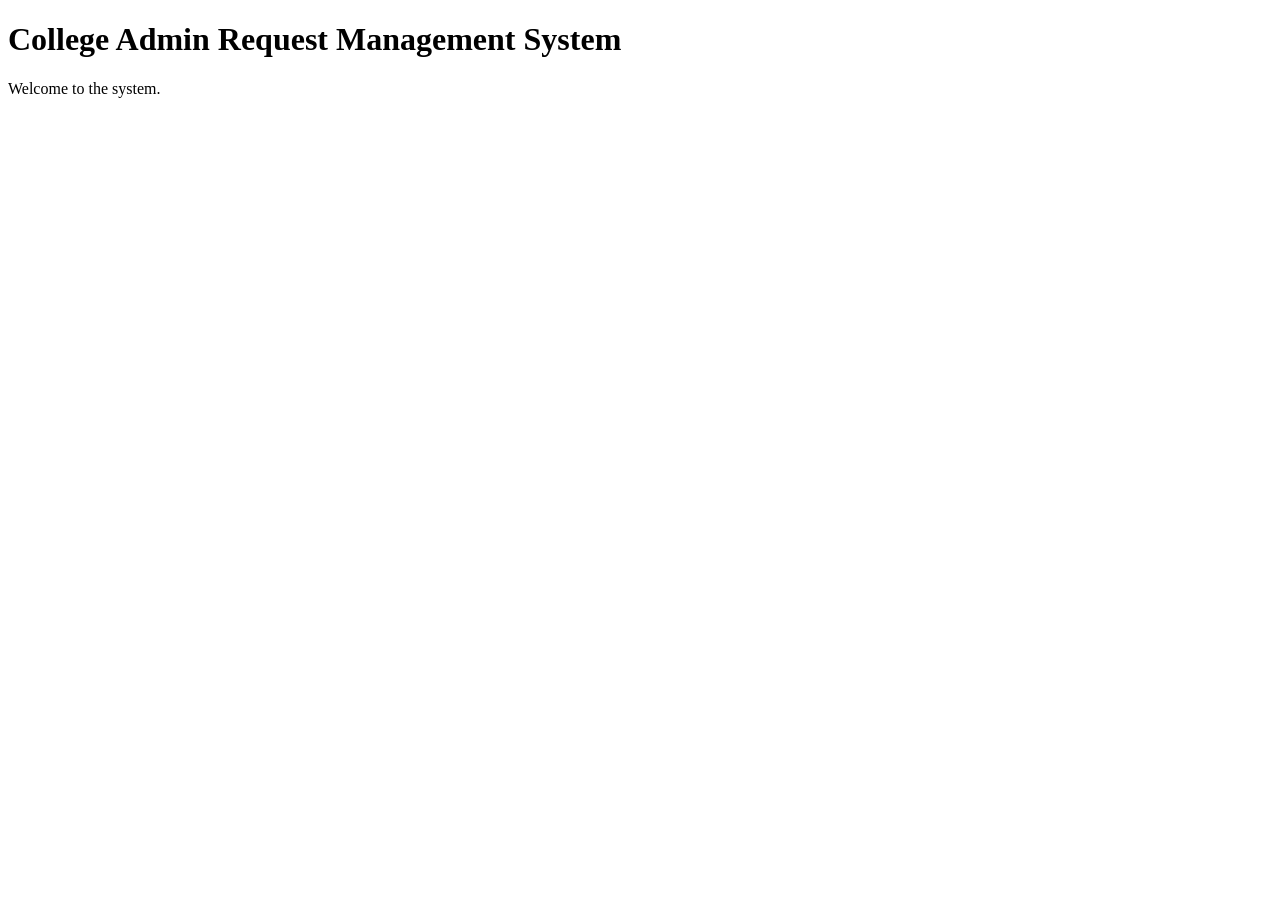
==== templates/index.html @ e84e4fa7 "Set up Flask application and basic homepage" ====
<!DOCTYPE html>
<html>
<head>
    <title>College Admin Request Management System</title>
</head>
<body>
    <h1>College Admin Request Management System</h1>
    <p>Welcome to the system.</p>
</body>
</html>
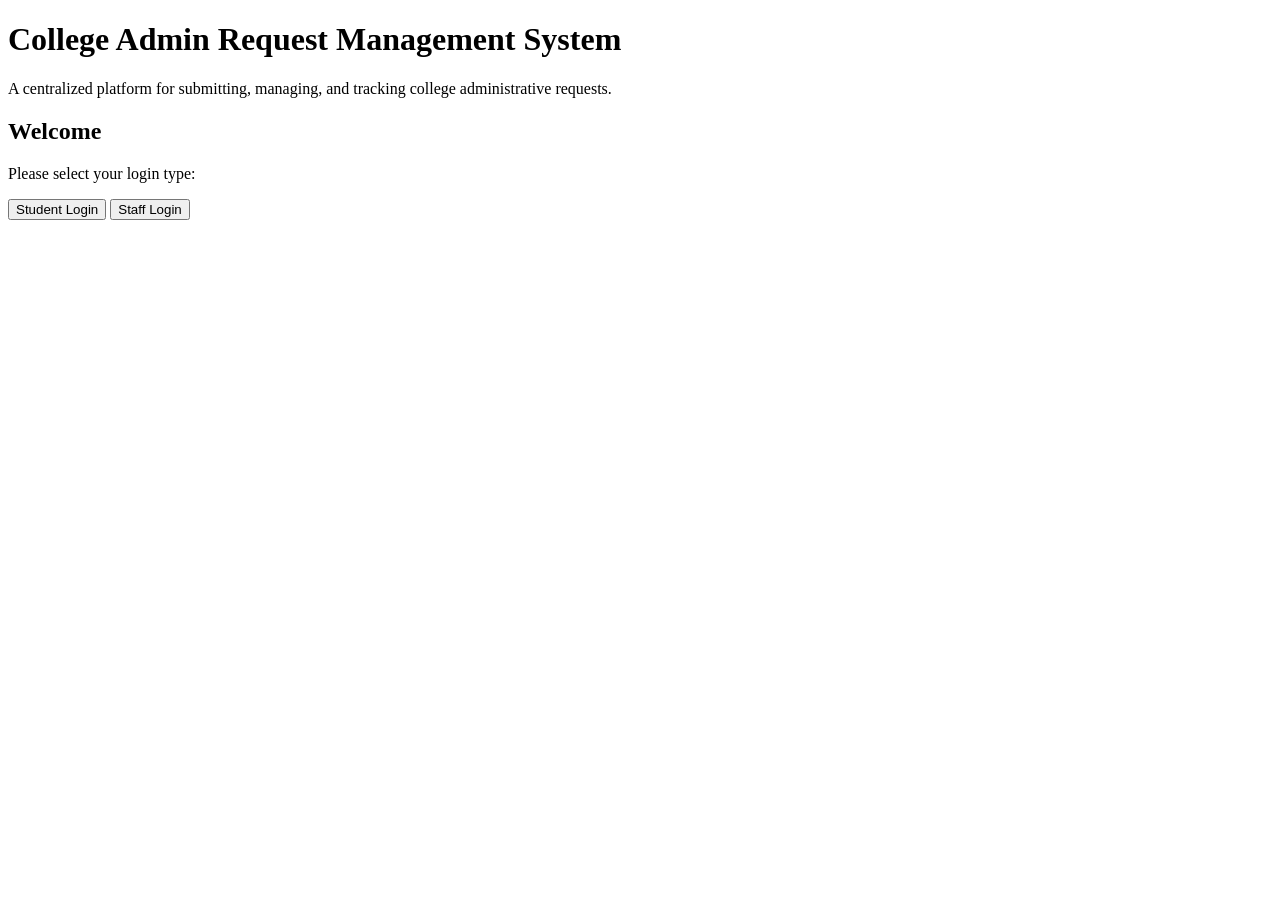
==== commit 949e70db: "Added initial homepage styling" ====
--- a/templates/index.html
+++ b/templates/index.html
@@ -2,9 +2,24 @@
 <html>
 <head>
     <title>College Admin Request Management System</title>
+    <link rel="stylesheet" href="{{ url_for('static', filename='css/style.css') }}">
 </head>
+
 <body>
+
     <h1>College Admin Request Management System</h1>
-    <p>Welcome to the system.</p>
+
+    <p>
+        A centralized platform for submitting, managing,
+        and tracking college administrative requests.
+    </p>
+
+    <h2>Welcome</h2>
+
+    <p>Please select your login type:</p>
+
+    <button>Student Login</button>
+    <button>Staff Login</button>
+
 </body>
 </html>
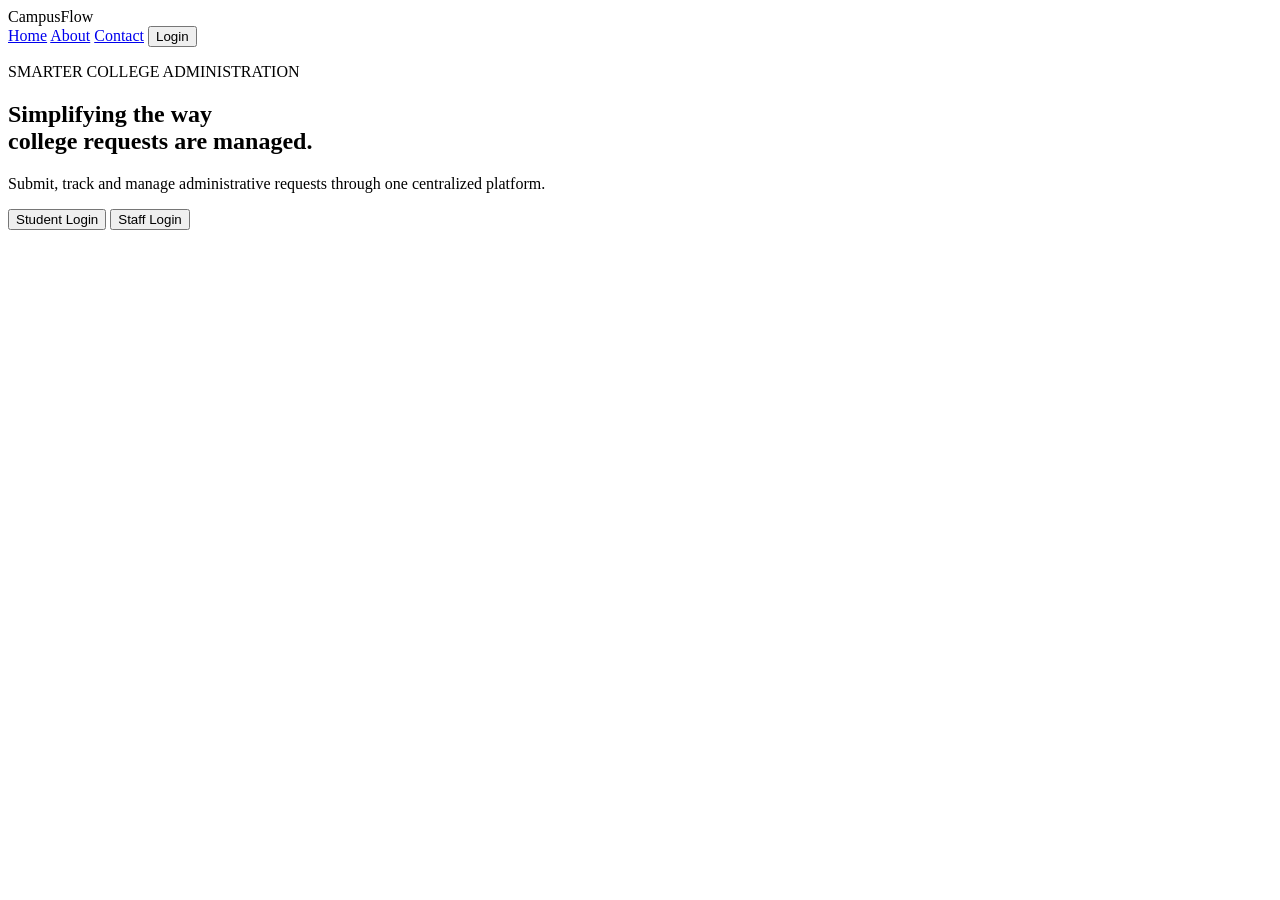
==== commit 98a8540c: "Added landing page navbar and hero section" ====
--- a/templates/index.html
+++ b/templates/index.html
@@ -7,19 +7,34 @@
 
 <body>
 
-    <h1>College Admin Request Management System</h1>
+    <header class="navbar">
+        <div class="logo">CampusFlow</div>
 
-    <p>
-        A centralized platform for submitting, managing,
-        and tracking college administrative requests.
-    </p>
+        <nav>
+            <a href="#">Home</a>
+            <a href="#">About</a>
+            <a href="#">Contact</a>
+            <button>Login</button>
+        </nav>
+    </header>
+<section class="hero">
 
-    <h2>Welcome</h2>
+    <div class="hero-content">
+        <p class="tagline">SMARTER COLLEGE ADMINISTRATION</p>
 
-    <p>Please select your login type:</p>
+        <h1>Simplifying the way<br>college requests are managed.</h1>
 
-    <button>Student Login</button>
-    <button>Staff Login</button>
+        <p class="description">
+            Submit, track and manage administrative requests
+            through one centralized platform.
+        </p>
 
+        <div class="hero-buttons">
+            <button>Student Login</button>
+            <button class="secondary-button">Staff Login</button>
+        </div>
+    </div>
+
+</section>
 </body>
 </html>
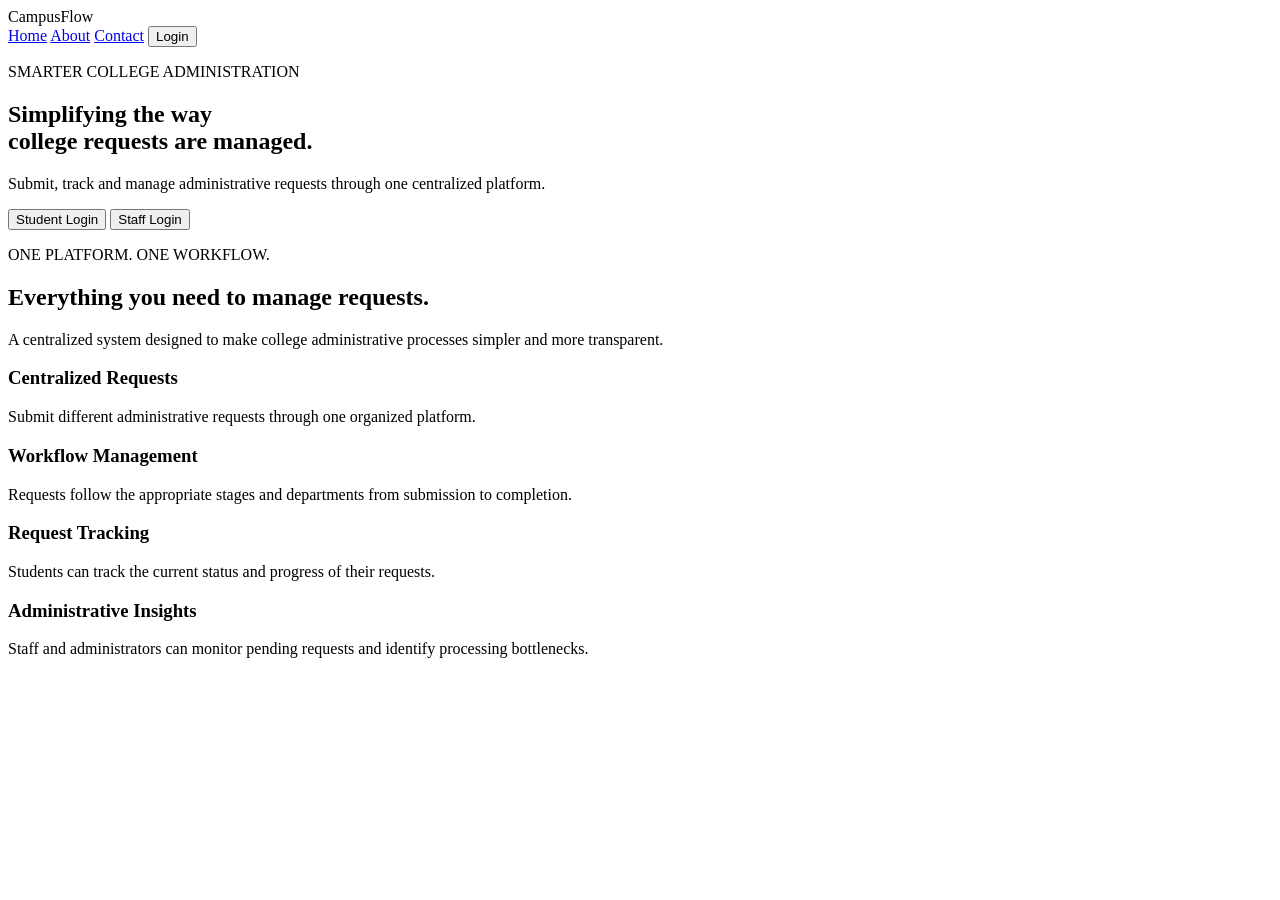
==== commit a2bff34f: "Added features section to landing page" ====
--- a/templates/index.html
+++ b/templates/index.html
@@ -36,5 +36,53 @@
     </div>
 
 </section>
+<section class="features">
+
+    <div class="section-heading">
+        <p class="tagline">ONE PLATFORM. ONE WORKFLOW.</p>
+        <h2>Everything you need to manage requests.</h2>
+        <p>
+            A centralized system designed to make college
+            administrative processes simpler and more transparent.
+        </p>
+    </div>
+
+    <div class="feature-container">
+
+        <div class="feature-card">
+            <h3>Centralized Requests</h3>
+            <p>
+                Submit different administrative requests
+                through one organized platform.
+            </p>
+        </div>
+
+        <div class="feature-card">
+            <h3>Workflow Management</h3>
+            <p>
+                Requests follow the appropriate stages and
+                departments from submission to completion.
+            </p>
+        </div>
+
+        <div class="feature-card">
+            <h3>Request Tracking</h3>
+            <p>
+                Students can track the current status and
+                progress of their requests.
+            </p>
+        </div>
+
+        <div class="feature-card">
+            <h3>Administrative Insights</h3>
+            <p>
+                Staff and administrators can monitor pending
+                requests and identify processing bottlenecks.
+            </p>
+        </div>
+
+    </div>
+
+</section>
 </body>
 </html>
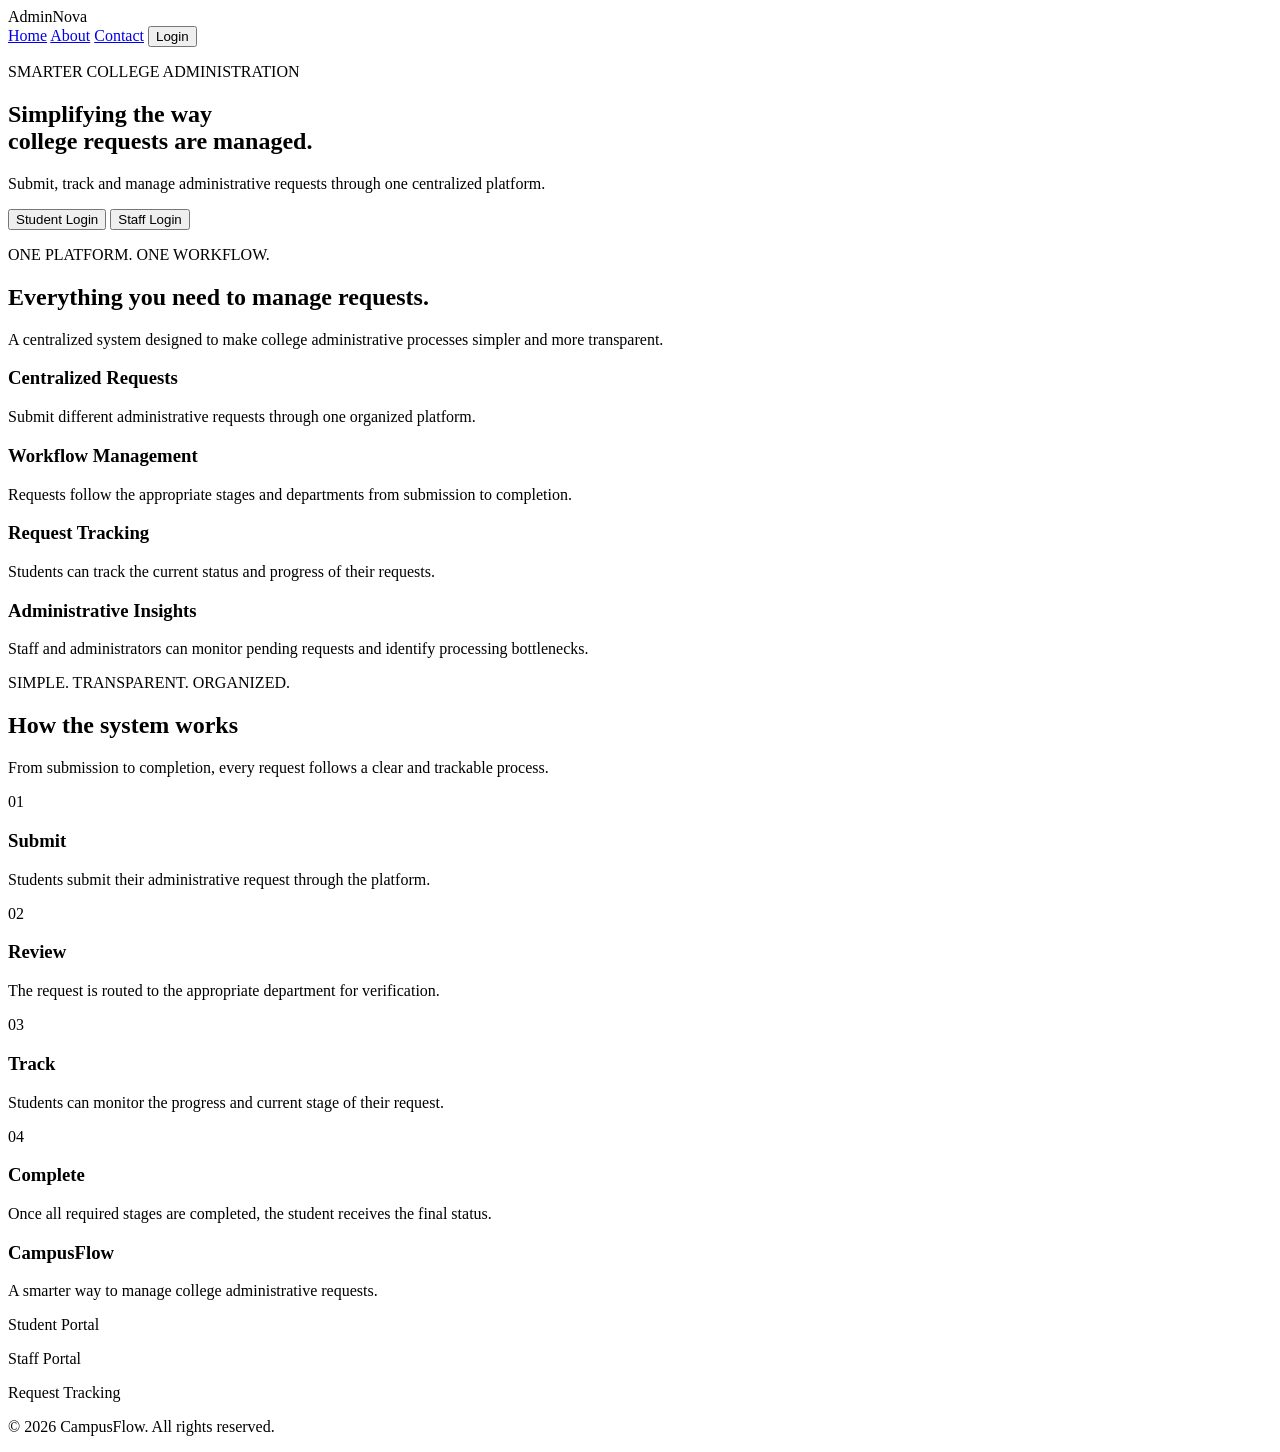
==== commit 4fcc45e5: "Added login page and connected login route" ====
--- a/templates/index.html
+++ b/templates/index.html
@@ -8,13 +8,15 @@
 <body>
 
     <header class="navbar">
-        <div class="logo">CampusFlow</div>
+        <div class="logo">AdminNova</div>
 
         <nav>
             <a href="#">Home</a>
             <a href="#">About</a>
             <a href="#">Contact</a>
-            <button>Login</button>
+            <a href="/login">
+    <button>Login</button>
+</a>
         </nav>
     </header>
 <section class="hero">
@@ -84,5 +86,80 @@
     </div>
 
 </section>
+<section class="how-it-works">
+
+    <div class="section-heading">
+        <p class="tagline">SIMPLE. TRANSPARENT. ORGANIZED.</p>
+        <h2>How the system works</h2>
+        <p>
+            From submission to completion, every request follows
+            a clear and trackable process.
+        </p>
+    </div>
+
+    <div class="steps">
+
+        <div class="step">
+            <div class="step-number">01</div>
+            <h3>Submit</h3>
+            <p>
+                Students submit their administrative request
+                through the platform.
+            </p>
+        </div>
+
+        <div class="step">
+            <div class="step-number">02</div>
+            <h3>Review</h3>
+            <p>
+                The request is routed to the appropriate
+                department for verification.
+            </p>
+        </div>
+
+        <div class="step">
+            <div class="step-number">03</div>
+            <h3>Track</h3>
+            <p>
+                Students can monitor the progress and current
+                stage of their request.
+            </p>
+        </div>
+
+        <div class="step">
+            <div class="step-number">04</div>
+            <h3>Complete</h3>
+            <p>
+                Once all required stages are completed, the
+                student receives the final status.
+            </p>
+        </div>
+
+    </div>
+
+</section>
 </body>
+<footer class="footer">
+
+    <div class="footer-content">
+        <div>
+            <h3>CampusFlow</h3>
+            <p>
+                A smarter way to manage college
+                administrative requests.
+            </p>
+        </div>
+
+        <div>
+            <p>Student Portal</p>
+            <p>Staff Portal</p>
+            <p>Request Tracking</p>
+        </div>
+    </div>
+
+    <div class="footer-bottom">
+        <p>© 2026 CampusFlow. All rights reserved.</p>
+    </div>
+
+</footer>
 </html>
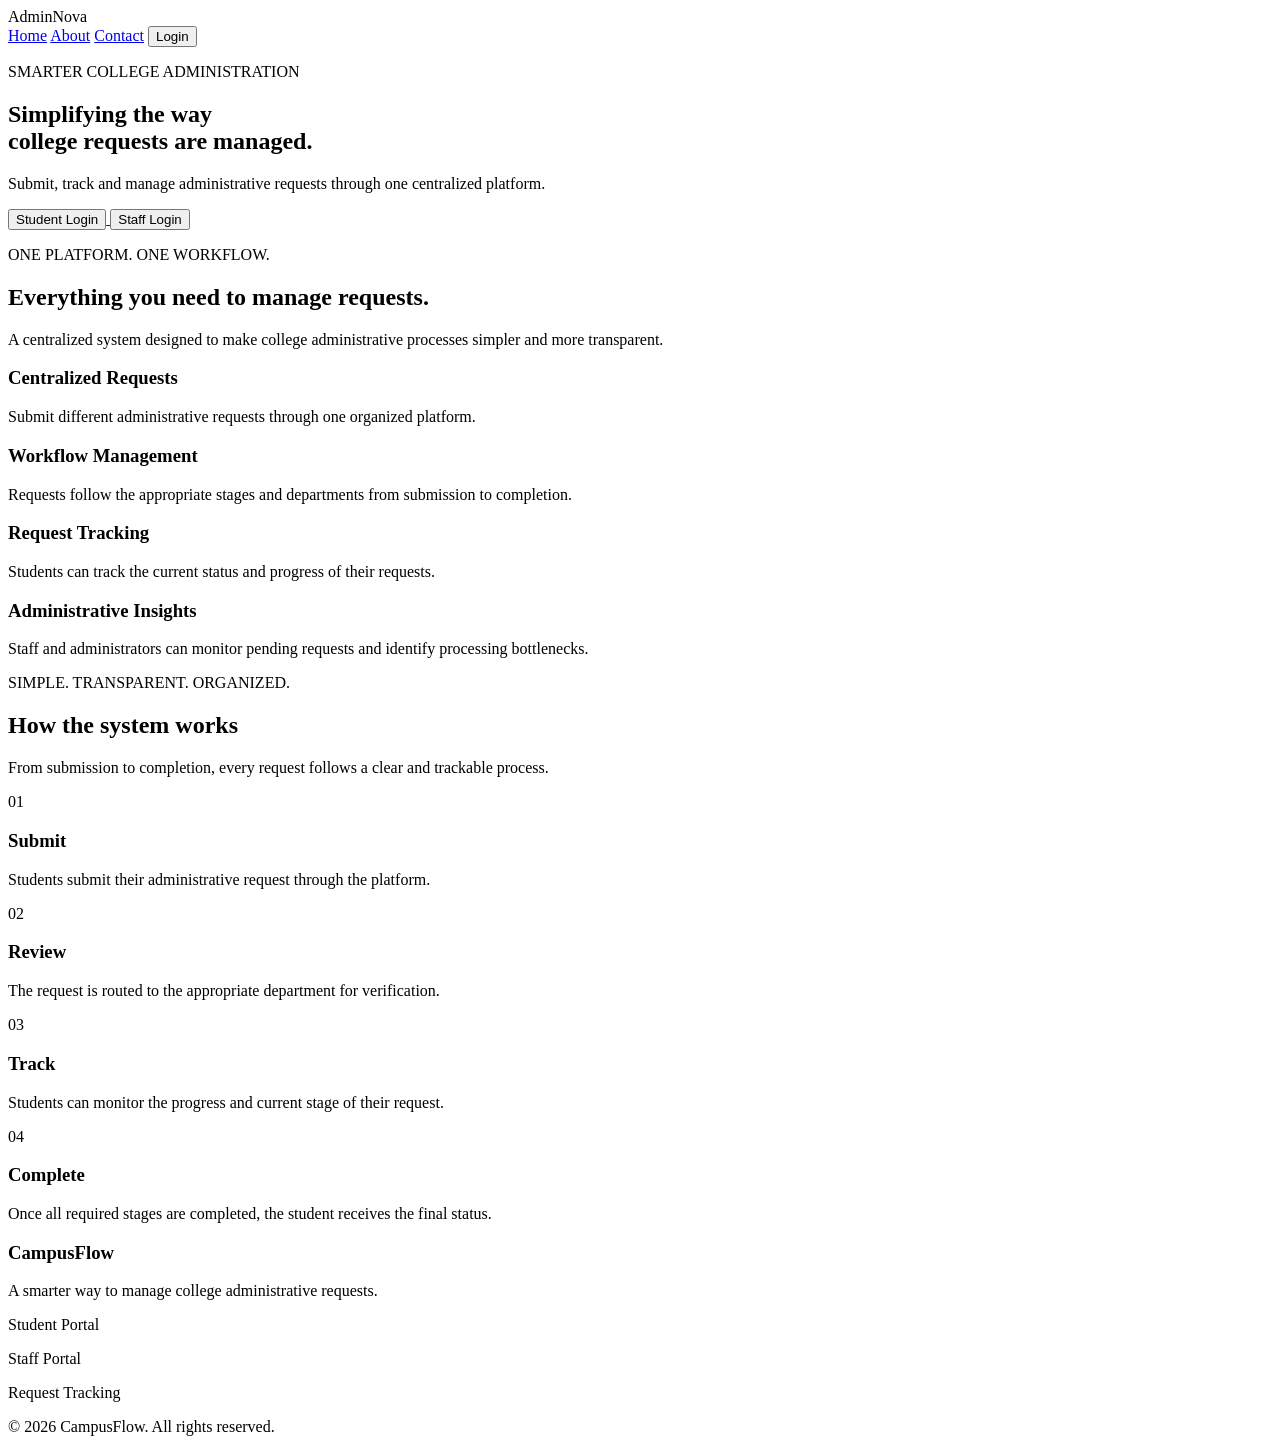
==== commit 88a48534: "Added role-based login selection" ====
--- a/templates/index.html
+++ b/templates/index.html
@@ -32,8 +32,13 @@
         </p>
 
         <div class="hero-buttons">
-            <button>Student Login</button>
-            <button class="secondary-button">Staff Login</button>
+            <a href="/login?role=student">
+    <button>Student Login</button>
+</a>
+
+<a href="/login?role=staff">
+    <button class="secondary-button">Staff Login</button>
+</a>
         </div>
     </div>
 
